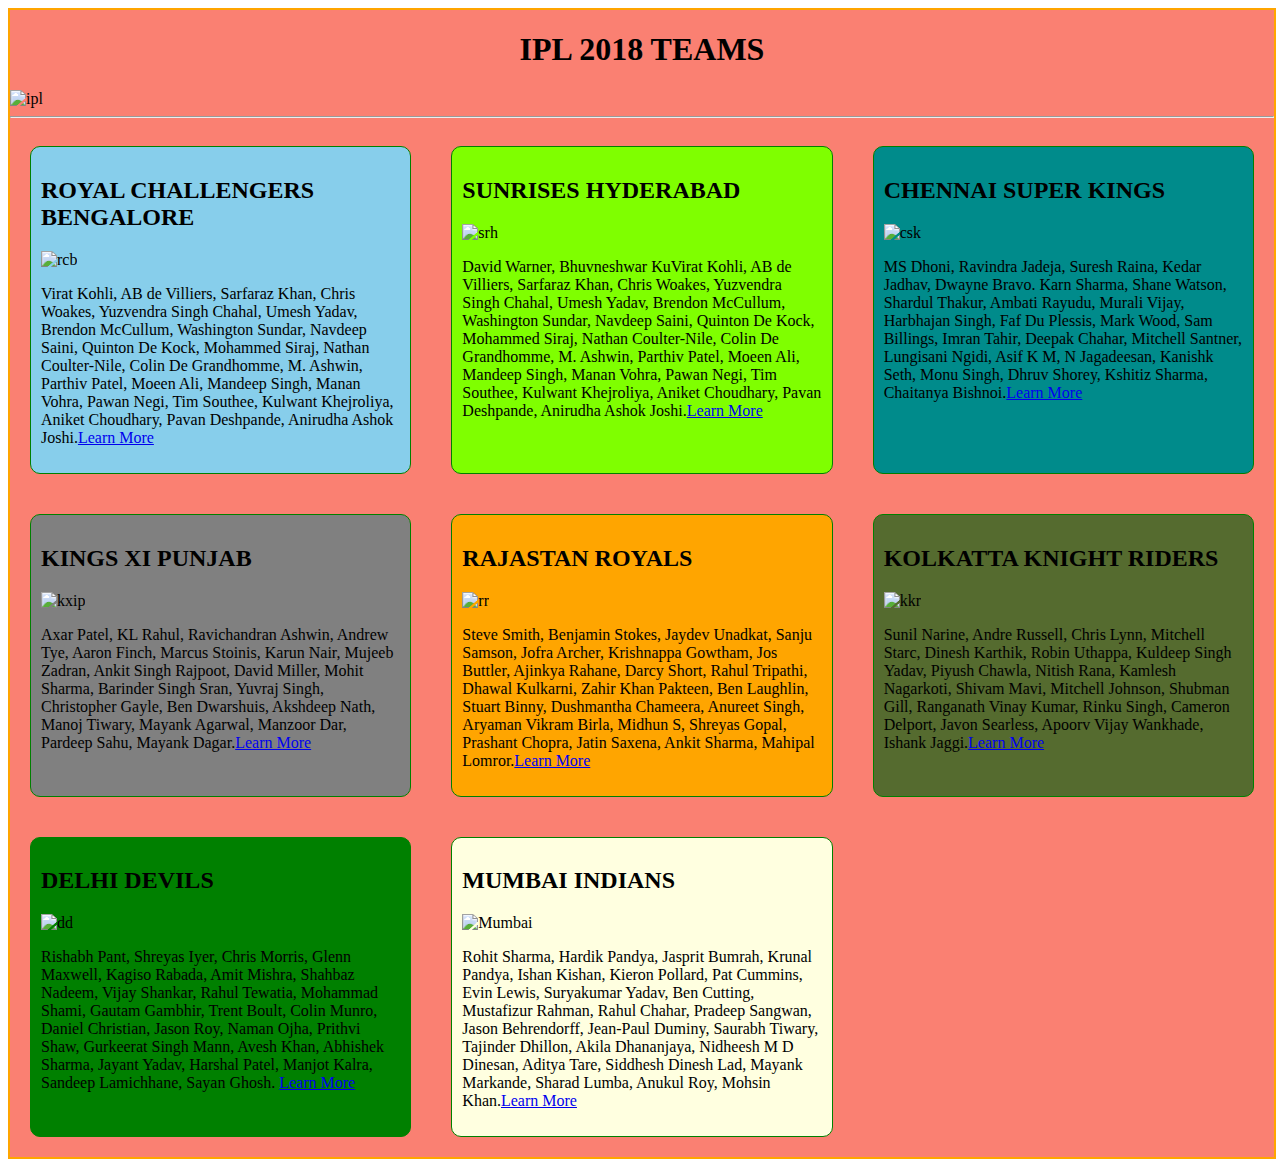
==== portfolio3.html @ faf01b43 "Add files via upload" ====
<!doctype html>
<html lang="en">
<head>
<title>portfolio site</title>
<meta charset="utf-8"/>
<meta name="viewport" content="width=device-width initial-scale=1.0">


<style>
.page {
         border : 2px solid orange;
         background-color : #FA8072;
         width :100%;
         height :auto;
}
.ranga{
           text-align:center;
			font-size:16;}
@media screen and (min-width:650px){

 .wrapper {
             display : grid;
             grid-template-columns : 1fr 1fr 1fr;
            
}
.one{
    background-color : skyblue;
    border : 1px solid green;
    margin : 20px;
    padding : 10px;
    border-radius : 10px;
}
.two {
      background-color : #7FFF00;
      border : 1px solid green;
      margin : 20px;
      padding : 10px;
      border-radius : 10px;
}
.three{
     background-color : #008B8B;
     border : 1px solid green;
     margin : 20px;
     padding : 10px;
     border-radius : 10px;
}
.four{
      background-color : gray;
      border : 1px solid green;
      margin : 20px;
      padding : 10px;
      border-radius : 10px;
}
.five{
      background-color : orange;
      border : 1px solid green;
      margin : 20px;
      padding : 10px;


      border-radius : 10px;
}
.six{
      background-color :#556B2F ;
      border : 1px solid green;
      margin : 20px;
      padding : 10px;
      border-radius : 10px;
}
.seven {
      background-color :gray ;
      border : 1px solid green;
      margin : 20px;
      padding : 10px;
      border-radius : 10px;
}
.eight {
      background-color :gray ;
      border : 1px solid green;
      margin : 20px;
      padding : 10px;
      border-radius : 10px;
}
}

.one{
    background-color : skyblue;
    border : 1px solid green;
    margin : 20px;
    padding : 10px;
    border-radius : 10px;
}
.two{
      background-color :#7FFF00;
      border : 1px solid green;
      margin : 20px;
      padding : 10px;
      border-radius : 10px;
}
.three{
     background-color : #008B8B;
     border : 1px solid green;
     margin : 20px;
     padding : 10px;
     border-radius : 10px;
}
.four{
      background-color : gray;
      border : 1px solid green;
      margin : 20px;
      padding : 10px;
      border-radius : 10px;
}
.five {
      background-color : orange;
      border : 1px solid green;
      margin : 20px;
      padding : 10px;
      border-radius : 10px;
}
.six{
      background-color :#556B2F ;
      border : 1px solid green;
      margin : 20px;
      padding : 10px;
      border-radius : 10px;}
.seven {
      background-color :green;
      border : 1px solid green;
      margin : 20px;
      padding : 10px;
      border-radius : 10px;}
.eight{
      background-color :lightyellow ;
      border : 1px solid green;
      margin : 20px;
      padding : 10px;
      border-radius : 10px;}
      
</style>
</head>
<body>

<div class="page">
<div class="ranga"><h1>IPL 2018 TEAMS</h1></div>
<img src="https://www.hindustantimes.com/rf/image_size_960x540/HT/p2/2018/03/12/Pictures/_551c3a3a-260a-11e8-a8dd-98cd3615fcfa.jpg" alt="ipl" style="width:10%" height="150">
<hr>
<div class="wrapper">
<div class="one">
  <article>
                    <h2>ROYAL CHALLENGERS BENGALORE</h2>
                    <img src="https://timesofindia.indiatimes.com/thumb/msid-62927701,width-400,resizemode-4/62927701.jpg" alt="rcb" style="width:100%" height="150">
                <p>
                       Virat Kohli, AB de Villiers, Sarfaraz Khan, Chris Woakes, Yuzvendra Singh Chahal, Umesh Yadav, Brendon McCullum, Washington Sundar, Navdeep Saini, Quinton De Kock, Mohammed Siraj, Nathan Coulter-Nile, Colin De Grandhomme, M. Ashwin, Parthiv Patel, Moeen Ali, Mandeep Singh, Manan Vohra, Pawan Negi, Tim Southee, Kulwant Khejroliya, Aniket Choudhary, Pavan Deshpande, Anirudha Ashok Joshi.<a href="https://en.wikipedia.org/wiki/Royal_Challengers_Bangalore">Learn More</a>
                </p>
			
               
         </article>
            </div>
            <div class="two">
                <article>
                    <h2>SUNRISES HYDERABAD</h2>
                    <img src="http://crictwist.com/wp-content/uploads/2018/01/sunrisers-hyaderabad-team-squad-2018.jpg" alt="srh" style="width:100%" height="150">
                <p>
                        
David Warner, Bhuvneshwar KuVirat Kohli, AB de Villiers, Sarfaraz Khan, Chris Woakes, Yuzvendra Singh Chahal, Umesh Yadav, Brendon McCullum, Washington Sundar, Navdeep Saini, Quinton De Kock, Mohammed Siraj, Nathan Coulter-Nile, Colin De Grandhomme, M. Ashwin, Parthiv Patel, Moeen Ali, Mandeep Singh, Manan Vohra, Pawan Negi, Tim Southee, Kulwant Khejroliya, Aniket Choudhary, Pavan Deshpande, Anirudha Ashok Joshi.<a href="https://en.wikipedia.org/wiki/Sunrisers_Hyderabad">Learn More</a>
                        
                       
                </p>
			
            </article> 
            </div>
            <div class="three">
                <article>
                    <h2>CHENNAI SUPER KINGS</h2>
                    <img src="http://s3.india.com/wp-content/uploads/2018/01/csk-logo.jpg" alt="csk" style="width:100%" height="150">
                    <p>MS Dhoni, Ravindra Jadeja, Suresh Raina, Kedar Jadhav, Dwayne Bravo. Karn Sharma, Shane Watson, Shardul Thakur, Ambati Rayudu, Murali Vijay, Harbhajan Singh, Faf Du Plessis, Mark Wood, Sam Billings, Imran Tahir, Deepak Chahar, Mitchell Santner, Lungisani Ngidi, Asif K M, N Jagadeesan, Kanishk Seth, Monu Singh, Dhruv Shorey, Kshitiz Sharma, Chaitanya Bishnoi.<a href="https://en.wikipedia.org/wiki/Chennai_Super_Kings">Learn More</a>

                            
                           </p>
			
                </article>
            </div>
            <div class="four">
               <article>
                 <h2>KINGS XI PUNJAB</h2>
                     <img src="https://timesofindia.indiatimes.com/thumb/msid-62927931,width-400,resizemode-4/62927931.jpg" alt="kxip" style="width:100%" height="150">
                       <p> Axar Patel, KL Rahul, Ravichandran Ashwin, Andrew Tye, Aaron Finch, Marcus Stoinis, Karun Nair, Mujeeb Zadran, Ankit Singh Rajpoot, David Miller, Mohit Sharma, Barinder Singh Sran, Yuvraj Singh, Christopher Gayle, Ben Dwarshuis, Akshdeep Nath, Manoj Tiwary, Mayank Agarwal, Manzoor Dar, Pardeep Sahu, Mayank Dagar.<a href="https://en.wikipedia.org/wiki/Kings_XI_Punjab">Learn More</a></p>
					
                              </article>
                                  </div>
                        
            <div class="five">
               <article>
                 <h2>RAJASTAN ROYALS</h2>
                     <img src="https://www.jagranimages.com/images/07_06_2013-7rrrkundra.jpg" alt="rr" style="width:100%" height="150">
                       <p>  Steve Smith, Benjamin Stokes, Jaydev Unadkat, Sanju Samson, Jofra Archer, Krishnappa Gowtham, Jos Buttler, Ajinkya Rahane, Darcy Short, Rahul Tripathi, Dhawal Kulkarni, Zahir Khan Pakteen, Ben Laughlin, Stuart Binny, Dushmantha Chameera, Anureet Singh, Aryaman Vikram Birla, Midhun S, Shreyas Gopal, Prashant Chopra, Jatin Saxena, Ankit Sharma, Mahipal Lomror.<a href="https://en.wikipedia.org/wiki/Rajasthan_Royals">Learn More</a></p>
			
                              </article>
                                  </div>
                              
            <div class="six">
               <article>
                 <h2>KOLKATTA KNIGHT RIDERS</h2>
                     <img src="http://ipl2017.co.in/wp-content/uploads/2017/04/KKR-logo-1.png" alt="kkr" style="width:100%" height="150">
                       <p> Sunil Narine, Andre Russell, Chris Lynn, Mitchell Starc, Dinesh Karthik, Robin Uthappa, Kuldeep Singh Yadav, Piyush Chawla, Nitish Rana, Kamlesh Nagarkoti, Shivam Mavi, Mitchell Johnson, Shubman Gill, Ranganath Vinay Kumar, Rinku Singh, Cameron Delport, Javon Searless, Apoorv Vijay Wankhade, Ishank Jaggi.<a href="https://en.wikipedia.org/wiki/Kolkata_Knight_Riders">Learn More</a>
</p>
			
                              </article>
                                  </div>
                
            <div class="seven">
               <article>
                 <h2>DELHI DEVILS</h2>
                     <img src="https://timesofindia.indiatimes.com/thumb/msid-57290267,width-400,resizemode-4/57290267.jpg" alt="dd" style="width:100%" height="150">
                       <p>Rishabh Pant, Shreyas Iyer, Chris Morris, Glenn Maxwell, Kagiso Rabada, Amit Mishra, Shahbaz Nadeem, Vijay Shankar, Rahul Tewatia, Mohammad Shami, Gautam Gambhir, Trent Boult, Colin Munro, Daniel Christian, Jason Roy, Naman Ojha, Prithvi Shaw, Gurkeerat Singh Mann, Avesh Khan, Abhishek Sharma, Jayant Yadav, Harshal Patel, Manjot Kalra, Sandeep Lamichhane, Sayan Ghosh.
<a href="https://en.wikipedia.org/wiki/Delhi_Daredevils">Learn More</a>
</p>
				
                              </article>
                                  </div>
         <div class="eight">
               <article>
                 <h2>MUMBAI INDIANS</h2>
                     <img src="https://upload.wikimedia.org/wikipedia/en/thumb/c/cd/Mumbai_Indians_Logo.svg/1200px-Mumbai_Indians_Logo.svg.png" alt="Mumbai" style="width:100%" height="150">
                       <p>  Rohit Sharma, Hardik Pandya, Jasprit Bumrah, Krunal Pandya, Ishan Kishan, Kieron Pollard, Pat Cummins, Evin Lewis, Suryakumar Yadav, Ben Cutting, Mustafizur Rahman, Rahul Chahar, Pradeep Sangwan, Jason Behrendorff, Jean-Paul Duminy, Saurabh Tiwary, Tajinder Dhillon, Akila Dhananjaya, Nidheesh M D Dinesan, Aditya Tare, Siddhesh Dinesh Lad, Mayank Markande, Sharad Lumba, Anukul Roy, Mohsin Khan.<a href="https://en.wikipedia.org/wiki/Mumbai_Indians">Learn More</a></p>
						
                              </article>
                                  </div>
                 
            
</div>

</div>
</body>
</html>
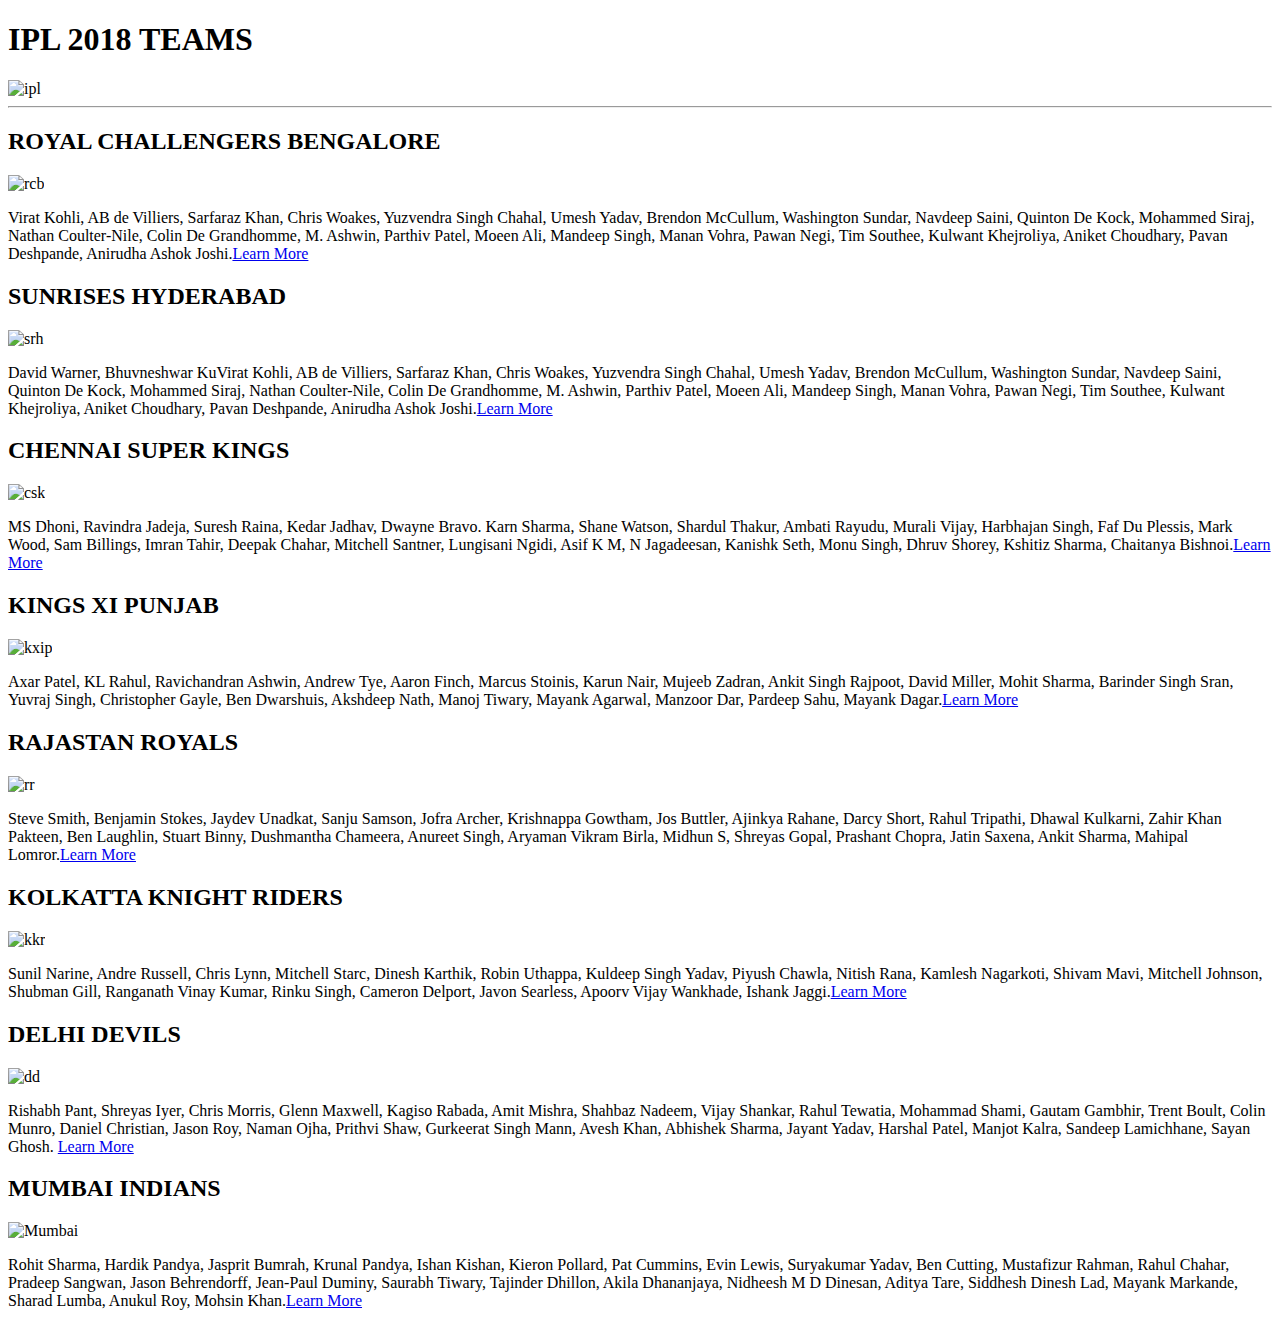
==== commit aab7458f: "Update portfolio3.html" ====
--- a/portfolio3.html
+++ b/portfolio3.html
@@ -1,237 +1,67 @@
-<!doctype html>
+<!DOCTYPE html>
 <html lang="en">
 <head>
-<title>portfolio site</title>
-<meta charset="utf-8"/>
-<meta name="viewport" content="width=device-width initial-scale=1.0">
+	<title>portfolio site</title>
+	<meta charset="utf-8">
+	<meta content="width=device-width initial-scale=1.0" name="viewport">
 
-
-<style>
-.page {
-         border : 2px solid orange;
-         background-color : #FA8072;
-         width :100%;
-         height :auto;
-}
-.ranga{
-           text-align:center;
-			font-size:16;}
-@media screen and (min-width:650px){
-
- .wrapper {
-             display : grid;
-             grid-template-columns : 1fr 1fr 1fr;
-            
-}
-.one{
-    background-color : skyblue;
-    border : 1px solid green;
-    margin : 20px;
-    padding : 10px;
-    border-radius : 10px;
-}
-.two {
-      background-color : #7FFF00;
-      border : 1px solid green;
-      margin : 20px;
-      padding : 10px;
-      border-radius : 10px;
-}
-.three{
-     background-color : #008B8B;
-     border : 1px solid green;
-     margin : 20px;
-     padding : 10px;
-     border-radius : 10px;
-}
-.four{
-      background-color : gray;
-      border : 1px solid green;
-      margin : 20px;
-      padding : 10px;
-      border-radius : 10px;
-}
-.five{
-      background-color : orange;
-      border : 1px solid green;
-      margin : 20px;
-      padding : 10px;
-
-
-      border-radius : 10px;
-}
-.six{
-      background-color :#556B2F ;
-      border : 1px solid green;
-      margin : 20px;
-      padding : 10px;
-      border-radius : 10px;
-}
-.seven {
-      background-color :gray ;
-      border : 1px solid green;
-      margin : 20px;
-      padding : 10px;
-      border-radius : 10px;
-}
-.eight {
-      background-color :gray ;
-      border : 1px solid green;
-      margin : 20px;
-      padding : 10px;
-      border-radius : 10px;
-}
-}
-
-.one{
-    background-color : skyblue;
-    border : 1px solid green;
-    margin : 20px;
-    padding : 10px;
-    border-radius : 10px;
-}
-.two{
-      background-color :#7FFF00;
-      border : 1px solid green;
-      margin : 20px;
-      padding : 10px;
-      border-radius : 10px;
-}
-.three{
-     background-color : #008B8B;
-     border : 1px solid green;
-     margin : 20px;
-     padding : 10px;
-     border-radius : 10px;
-}
-.four{
-      background-color : gray;
-      border : 1px solid green;
-      margin : 20px;
-      padding : 10px;
-      border-radius : 10px;
-}
-.five {
-      background-color : orange;
-      border : 1px solid green;
-      margin : 20px;
-      padding : 10px;
-      border-radius : 10px;
-}
-.six{
-      background-color :#556B2F ;
-      border : 1px solid green;
-      margin : 20px;
-      padding : 10px;
-      border-radius : 10px;}
-.seven {
-      background-color :green;
-      border : 1px solid green;
-      margin : 20px;
-      padding : 10px;
-      border-radius : 10px;}
-.eight{
-      background-color :lightyellow ;
-      border : 1px solid green;
-      margin : 20px;
-      padding : 10px;
-      border-radius : 10px;}
-      
-</style>
 </head>
 <body>
-
-<div class="page">
-<div class="ranga"><h1>IPL 2018 TEAMS</h1></div>
-<img src="https://www.hindustantimes.com/rf/image_size_960x540/HT/p2/2018/03/12/Pictures/_551c3a3a-260a-11e8-a8dd-98cd3615fcfa.jpg" alt="ipl" style="width:10%" height="150">
-<hr>
-<div class="wrapper">
-<div class="one">
-  <article>
-                    <h2>ROYAL CHALLENGERS BENGALORE</h2>
-                    <img src="https://timesofindia.indiatimes.com/thumb/msid-62927701,width-400,resizemode-4/62927701.jpg" alt="rcb" style="width:100%" height="150">
-                <p>
-                       Virat Kohli, AB de Villiers, Sarfaraz Khan, Chris Woakes, Yuzvendra Singh Chahal, Umesh Yadav, Brendon McCullum, Washington Sundar, Navdeep Saini, Quinton De Kock, Mohammed Siraj, Nathan Coulter-Nile, Colin De Grandhomme, M. Ashwin, Parthiv Patel, Moeen Ali, Mandeep Singh, Manan Vohra, Pawan Negi, Tim Southee, Kulwant Khejroliya, Aniket Choudhary, Pavan Deshpande, Anirudha Ashok Joshi.<a href="https://en.wikipedia.org/wiki/Royal_Challengers_Bangalore">Learn More</a>
-                </p>
-			
-               
-         </article>
-            </div>
-            <div class="two">
-                <article>
-                    <h2>SUNRISES HYDERABAD</h2>
-                    <img src="http://crictwist.com/wp-content/uploads/2018/01/sunrisers-hyaderabad-team-squad-2018.jpg" alt="srh" style="width:100%" height="150">
-                <p>
-                        
-David Warner, Bhuvneshwar KuVirat Kohli, AB de Villiers, Sarfaraz Khan, Chris Woakes, Yuzvendra Singh Chahal, Umesh Yadav, Brendon McCullum, Washington Sundar, Navdeep Saini, Quinton De Kock, Mohammed Siraj, Nathan Coulter-Nile, Colin De Grandhomme, M. Ashwin, Parthiv Patel, Moeen Ali, Mandeep Singh, Manan Vohra, Pawan Negi, Tim Southee, Kulwant Khejroliya, Aniket Choudhary, Pavan Deshpande, Anirudha Ashok Joshi.<a href="https://en.wikipedia.org/wiki/Sunrisers_Hyderabad">Learn More</a>
-                        
-                       
-                </p>
-			
-            </article> 
-            </div>
-            <div class="three">
-                <article>
-                    <h2>CHENNAI SUPER KINGS</h2>
-                    <img src="http://s3.india.com/wp-content/uploads/2018/01/csk-logo.jpg" alt="csk" style="width:100%" height="150">
-                    <p>MS Dhoni, Ravindra Jadeja, Suresh Raina, Kedar Jadhav, Dwayne Bravo. Karn Sharma, Shane Watson, Shardul Thakur, Ambati Rayudu, Murali Vijay, Harbhajan Singh, Faf Du Plessis, Mark Wood, Sam Billings, Imran Tahir, Deepak Chahar, Mitchell Santner, Lungisani Ngidi, Asif K M, N Jagadeesan, Kanishk Seth, Monu Singh, Dhruv Shorey, Kshitiz Sharma, Chaitanya Bishnoi.<a href="https://en.wikipedia.org/wiki/Chennai_Super_Kings">Learn More</a>
-
-                            
-                           </p>
-			
-                </article>
-            </div>
-            <div class="four">
-               <article>
-                 <h2>KINGS XI PUNJAB</h2>
-                     <img src="https://timesofindia.indiatimes.com/thumb/msid-62927931,width-400,resizemode-4/62927931.jpg" alt="kxip" style="width:100%" height="150">
-                       <p> Axar Patel, KL Rahul, Ravichandran Ashwin, Andrew Tye, Aaron Finch, Marcus Stoinis, Karun Nair, Mujeeb Zadran, Ankit Singh Rajpoot, David Miller, Mohit Sharma, Barinder Singh Sran, Yuvraj Singh, Christopher Gayle, Ben Dwarshuis, Akshdeep Nath, Manoj Tiwary, Mayank Agarwal, Manzoor Dar, Pardeep Sahu, Mayank Dagar.<a href="https://en.wikipedia.org/wiki/Kings_XI_Punjab">Learn More</a></p>
-					
-                              </article>
-                                  </div>
-                        
-            <div class="five">
-               <article>
-                 <h2>RAJASTAN ROYALS</h2>
-                     <img src="https://www.jagranimages.com/images/07_06_2013-7rrrkundra.jpg" alt="rr" style="width:100%" height="150">
-                       <p>  Steve Smith, Benjamin Stokes, Jaydev Unadkat, Sanju Samson, Jofra Archer, Krishnappa Gowtham, Jos Buttler, Ajinkya Rahane, Darcy Short, Rahul Tripathi, Dhawal Kulkarni, Zahir Khan Pakteen, Ben Laughlin, Stuart Binny, Dushmantha Chameera, Anureet Singh, Aryaman Vikram Birla, Midhun S, Shreyas Gopal, Prashant Chopra, Jatin Saxena, Ankit Sharma, Mahipal Lomror.<a href="https://en.wikipedia.org/wiki/Rajasthan_Royals">Learn More</a></p>
-			
-                              </article>
-                                  </div>
-                              
-            <div class="six">
-               <article>
-                 <h2>KOLKATTA KNIGHT RIDERS</h2>
-                     <img src="http://ipl2017.co.in/wp-content/uploads/2017/04/KKR-logo-1.png" alt="kkr" style="width:100%" height="150">
-                       <p> Sunil Narine, Andre Russell, Chris Lynn, Mitchell Starc, Dinesh Karthik, Robin Uthappa, Kuldeep Singh Yadav, Piyush Chawla, Nitish Rana, Kamlesh Nagarkoti, Shivam Mavi, Mitchell Johnson, Shubman Gill, Ranganath Vinay Kumar, Rinku Singh, Cameron Delport, Javon Searless, Apoorv Vijay Wankhade, Ishank Jaggi.<a href="https://en.wikipedia.org/wiki/Kolkata_Knight_Riders">Learn More</a>
-</p>
-			
-                              </article>
-                                  </div>
-                
-            <div class="seven">
-               <article>
-                 <h2>DELHI DEVILS</h2>
-                     <img src="https://timesofindia.indiatimes.com/thumb/msid-57290267,width-400,resizemode-4/57290267.jpg" alt="dd" style="width:100%" height="150">
-                       <p>Rishabh Pant, Shreyas Iyer, Chris Morris, Glenn Maxwell, Kagiso Rabada, Amit Mishra, Shahbaz Nadeem, Vijay Shankar, Rahul Tewatia, Mohammad Shami, Gautam Gambhir, Trent Boult, Colin Munro, Daniel Christian, Jason Roy, Naman Ojha, Prithvi Shaw, Gurkeerat Singh Mann, Avesh Khan, Abhishek Sharma, Jayant Yadav, Harshal Patel, Manjot Kalra, Sandeep Lamichhane, Sayan Ghosh.
-<a href="https://en.wikipedia.org/wiki/Delhi_Daredevils">Learn More</a>
-</p>
-				
-                              </article>
-                                  </div>
-         <div class="eight">
-               <article>
-                 <h2>MUMBAI INDIANS</h2>
-                     <img src="https://upload.wikimedia.org/wikipedia/en/thumb/c/cd/Mumbai_Indians_Logo.svg/1200px-Mumbai_Indians_Logo.svg.png" alt="Mumbai" style="width:100%" height="150">
-                       <p>  Rohit Sharma, Hardik Pandya, Jasprit Bumrah, Krunal Pandya, Ishan Kishan, Kieron Pollard, Pat Cummins, Evin Lewis, Suryakumar Yadav, Ben Cutting, Mustafizur Rahman, Rahul Chahar, Pradeep Sangwan, Jason Behrendorff, Jean-Paul Duminy, Saurabh Tiwary, Tajinder Dhillon, Akila Dhananjaya, Nidheesh M D Dinesan, Aditya Tare, Siddhesh Dinesh Lad, Mayank Markande, Sharad Lumba, Anukul Roy, Mohsin Khan.<a href="https://en.wikipedia.org/wiki/Mumbai_Indians">Learn More</a></p>
-						
-                              </article>
-                                  </div>
-                 
-            
-</div>
-
-</div>
+	<div class="page">
+		<div class="ranga">
+			<h1>IPL 2018 TEAMS</h1>
+		</div><img alt="ipl" height="150" src="https://www.hindustantimes.com/rf/image_size_960x540/HT/p2/2018/03/12/Pictures/_551c3a3a-260a-11e8-a8dd-98cd3615fcfa.jpg" style="width:10%">
+		<hr>
+		<div class="wrapper">
+			<div class="one">
+				<article>
+					<h2>ROYAL CHALLENGERS BENGALORE</h2><img alt="rcb" height="150" src="https://timesofindia.indiatimes.com/thumb/msid-62927701,width-400,resizemode-4/62927701.jpg" style="width:100%">
+					<p>Virat Kohli, AB de Villiers, Sarfaraz Khan, Chris Woakes, Yuzvendra Singh Chahal, Umesh Yadav, Brendon McCullum, Washington Sundar, Navdeep Saini, Quinton De Kock, Mohammed Siraj, Nathan Coulter-Nile, Colin De Grandhomme, M. Ashwin, Parthiv Patel, Moeen Ali, Mandeep Singh, Manan Vohra, Pawan Negi, Tim Southee, Kulwant Khejroliya, Aniket Choudhary, Pavan Deshpande, Anirudha Ashok Joshi.<a href="https://en.wikipedia.org/wiki/Royal_Challengers_Bangalore">Learn More</a></p>
+				</article>
+			</div>
+			<div class="two">
+				<article>
+					<h2>SUNRISES HYDERABAD</h2><img alt="srh" height="150" src="http://crictwist.com/wp-content/uploads/2018/01/sunrisers-hyaderabad-team-squad-2018.jpg" style="width:100%">
+					<p>David Warner, Bhuvneshwar KuVirat Kohli, AB de Villiers, Sarfaraz Khan, Chris Woakes, Yuzvendra Singh Chahal, Umesh Yadav, Brendon McCullum, Washington Sundar, Navdeep Saini, Quinton De Kock, Mohammed Siraj, Nathan Coulter-Nile, Colin De Grandhomme, M. Ashwin, Parthiv Patel, Moeen Ali, Mandeep Singh, Manan Vohra, Pawan Negi, Tim Southee, Kulwant Khejroliya, Aniket Choudhary, Pavan Deshpande, Anirudha Ashok Joshi.<a href="https://en.wikipedia.org/wiki/Sunrisers_Hyderabad">Learn More</a></p>
+				</article>
+			</div>
+			<div class="three">
+				<article>
+					<h2>CHENNAI SUPER KINGS</h2><img alt="csk" height="150" src="http://s3.india.com/wp-content/uploads/2018/01/csk-logo.jpg" style="width:100%">
+					<p>MS Dhoni, Ravindra Jadeja, Suresh Raina, Kedar Jadhav, Dwayne Bravo. Karn Sharma, Shane Watson, Shardul Thakur, Ambati Rayudu, Murali Vijay, Harbhajan Singh, Faf Du Plessis, Mark Wood, Sam Billings, Imran Tahir, Deepak Chahar, Mitchell Santner, Lungisani Ngidi, Asif K M, N Jagadeesan, Kanishk Seth, Monu Singh, Dhruv Shorey, Kshitiz Sharma, Chaitanya Bishnoi.<a href="https://en.wikipedia.org/wiki/Chennai_Super_Kings">Learn More</a></p>
+				</article>
+			</div>
+			<div class="four">
+				<article>
+					<h2>KINGS XI PUNJAB</h2><img alt="kxip" height="150" src="https://timesofindia.indiatimes.com/thumb/msid-62927931,width-400,resizemode-4/62927931.jpg" style="width:100%">
+					<p>Axar Patel, KL Rahul, Ravichandran Ashwin, Andrew Tye, Aaron Finch, Marcus Stoinis, Karun Nair, Mujeeb Zadran, Ankit Singh Rajpoot, David Miller, Mohit Sharma, Barinder Singh Sran, Yuvraj Singh, Christopher Gayle, Ben Dwarshuis, Akshdeep Nath, Manoj Tiwary, Mayank Agarwal, Manzoor Dar, Pardeep Sahu, Mayank Dagar.<a href="https://en.wikipedia.org/wiki/Kings_XI_Punjab">Learn More</a></p>
+				</article>
+			</div>
+			<div class="five">
+				<article>
+					<h2>RAJASTAN ROYALS</h2><img alt="rr" height="150" src="https://www.jagranimages.com/images/07_06_2013-7rrrkundra.jpg" style="width:100%">
+					<p>Steve Smith, Benjamin Stokes, Jaydev Unadkat, Sanju Samson, Jofra Archer, Krishnappa Gowtham, Jos Buttler, Ajinkya Rahane, Darcy Short, Rahul Tripathi, Dhawal Kulkarni, Zahir Khan Pakteen, Ben Laughlin, Stuart Binny, Dushmantha Chameera, Anureet Singh, Aryaman Vikram Birla, Midhun S, Shreyas Gopal, Prashant Chopra, Jatin Saxena, Ankit Sharma, Mahipal Lomror.<a href="https://en.wikipedia.org/wiki/Rajasthan_Royals">Learn More</a></p>
+				</article>
+			</div>
+			<div class="six">
+				<article>
+					<h2>KOLKATTA KNIGHT RIDERS</h2><img alt="kkr" height="150" src="http://ipl2017.co.in/wp-content/uploads/2017/04/KKR-logo-1.png" style="width:100%">
+					<p>Sunil Narine, Andre Russell, Chris Lynn, Mitchell Starc, Dinesh Karthik, Robin Uthappa, Kuldeep Singh Yadav, Piyush Chawla, Nitish Rana, Kamlesh Nagarkoti, Shivam Mavi, Mitchell Johnson, Shubman Gill, Ranganath Vinay Kumar, Rinku Singh, Cameron Delport, Javon Searless, Apoorv Vijay Wankhade, Ishank Jaggi.<a href="https://en.wikipedia.org/wiki/Kolkata_Knight_Riders">Learn More</a></p>
+				</article>
+			</div>
+			<div class="seven">
+				<article>
+					<h2>DELHI DEVILS</h2><img alt="dd" height="150" src="https://timesofindia.indiatimes.com/thumb/msid-57290267,width-400,resizemode-4/57290267.jpg" style="width:100%">
+					<p>Rishabh Pant, Shreyas Iyer, Chris Morris, Glenn Maxwell, Kagiso Rabada, Amit Mishra, Shahbaz Nadeem, Vijay Shankar, Rahul Tewatia, Mohammad Shami, Gautam Gambhir, Trent Boult, Colin Munro, Daniel Christian, Jason Roy, Naman Ojha, Prithvi Shaw, Gurkeerat Singh Mann, Avesh Khan, Abhishek Sharma, Jayant Yadav, Harshal Patel, Manjot Kalra, Sandeep Lamichhane, Sayan Ghosh. <a href="https://en.wikipedia.org/wiki/Delhi_Daredevils">Learn More</a></p>
+				</article>
+			</div>
+			<div class="eight">
+				<article>
+					<h2>MUMBAI INDIANS</h2><img alt="Mumbai" height="150" src="https://upload.wikimedia.org/wikipedia/en/thumb/c/cd/Mumbai_Indians_Logo.svg/1200px-Mumbai_Indians_Logo.svg.png" style="width:100%">
+					<p>Rohit Sharma, Hardik Pandya, Jasprit Bumrah, Krunal Pandya, Ishan Kishan, Kieron Pollard, Pat Cummins, Evin Lewis, Suryakumar Yadav, Ben Cutting, Mustafizur Rahman, Rahul Chahar, Pradeep Sangwan, Jason Behrendorff, Jean-Paul Duminy, Saurabh Tiwary, Tajinder Dhillon, Akila Dhananjaya, Nidheesh M D Dinesan, Aditya Tare, Siddhesh Dinesh Lad, Mayank Markande, Sharad Lumba, Anukul Roy, Mohsin Khan.<a href="https://en.wikipedia.org/wiki/Mumbai_Indians">Learn More</a></p>
+				</article>
+			</div>
+		</div>
+	</div>
 </body>
 </html>
-
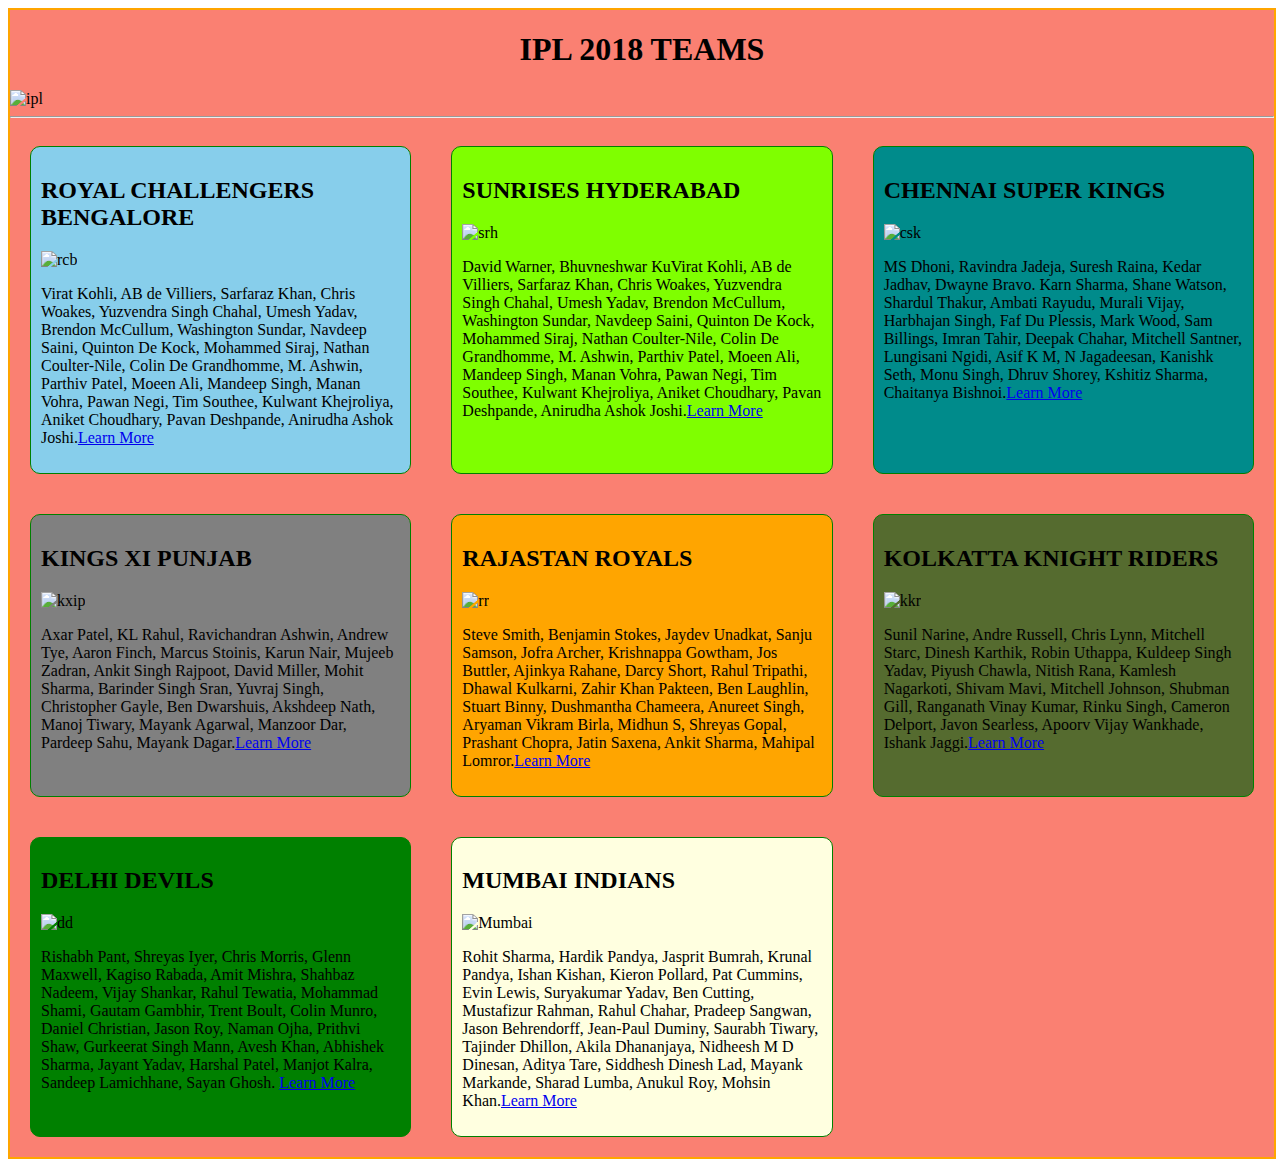
==== commit c02ba63e: "Update portfolio3.html" ====
--- a/portfolio3.html
+++ b/portfolio3.html
@@ -3,6 +3,7 @@
 <head>
 	<title>portfolio site</title>
 	<meta charset="utf-8">
+	<link rel="stylesheet" type="text/css" href="portfolio.css">
 	<meta content="width=device-width initial-scale=1.0" name="viewport">
 
 </head>
--- a/portfolio.css
+++ b/portfolio.css
@@ -0,0 +1,130 @@
+.page {
+	        border : 2px solid orange;
+	        background-color : #FA8072;
+	        width :100%;
+	        height :auto;
+	}
+	.ranga{
+	          text-align:center;
+	           }
+	@media screen and (min-width:650px){
+
+	.wrapper {
+	            display : grid;
+	            grid-template-columns : 1fr 1fr 1fr;
+	           
+	}
+	.one{
+	   background-color : skyblue;
+	   border : 1px solid green;
+	   margin : 20px;
+	   padding : 10px;
+	   border-radius : 10px;
+	}
+	.two {
+	     background-color : #7FFF00;
+	     border : 1px solid green;
+	     margin : 20px;
+	     padding : 10px;
+	     border-radius : 10px;
+	}
+	.three{
+	    background-color : #008B8B;
+	    border : 1px solid green;
+	    margin : 20px;
+	    padding : 10px;
+	    border-radius : 10px;
+	}
+	.four{
+	     background-color : gray;
+	     border : 1px solid green;
+	     margin : 20px;
+	     padding : 10px;
+	     border-radius : 10px;
+	}
+	.five{
+	     background-color : orange;
+	     border : 1px solid green;
+	     margin : 20px;
+	     padding : 10px;
+
+
+	     border-radius : 10px;
+	}
+	.six{
+	     background-color :#556B2F ;
+	     border : 1px solid green;
+	     margin : 20px;
+	     padding : 10px;
+	     border-radius : 10px;
+	}
+	.seven {
+	     background-color :gray ;
+	     border : 1px solid green;
+	     margin : 20px;
+	     padding : 10px;
+	     border-radius : 10px;
+	}
+	.eight {
+	     background-color :gray ;
+	     border : 1px solid green;
+	     margin : 20px;
+	     padding : 10px;
+	     border-radius : 10px;
+	}
+	}
+
+	.one{
+	   background-color : skyblue;
+	   border : 1px solid green;
+	   margin : 20px;
+	   padding : 10px;
+	   border-radius : 10px;
+	}
+	.two{
+	     background-color :#7FFF00;
+	     border : 1px solid green;
+	     margin : 20px;
+	     padding : 10px;
+	     border-radius : 10px;
+	}
+	.three{
+	    background-color : #008B8B;
+	    border : 1px solid green;
+	    margin : 20px;
+	    padding : 10px;
+	    border-radius : 10px;
+	}
+	.four{
+	     background-color : gray;
+	     border : 1px solid green;
+	     margin : 20px;
+	     padding : 10px;
+	     border-radius : 10px;
+	}
+	.five {
+	     background-color : orange;
+	     border : 1px solid green;
+	     margin : 20px;
+	     padding : 10px;
+	     border-radius : 10px;
+	}
+	.six{
+	     background-color :#556B2F ;
+	     border : 1px solid green;
+	     margin : 20px;
+	     padding : 10px;
+	     border-radius : 10px;}
+	.seven {
+	     background-color :green;
+	     border : 1px solid green;
+	     margin : 20px;
+	     padding : 10px;
+	     border-radius : 10px;}
+	.eight{
+	     background-color :lightyellow ;
+	     border : 1px solid green;
+	     margin : 20px;
+	     padding : 10px;
+	     border-radius : 10px;}
+	     
